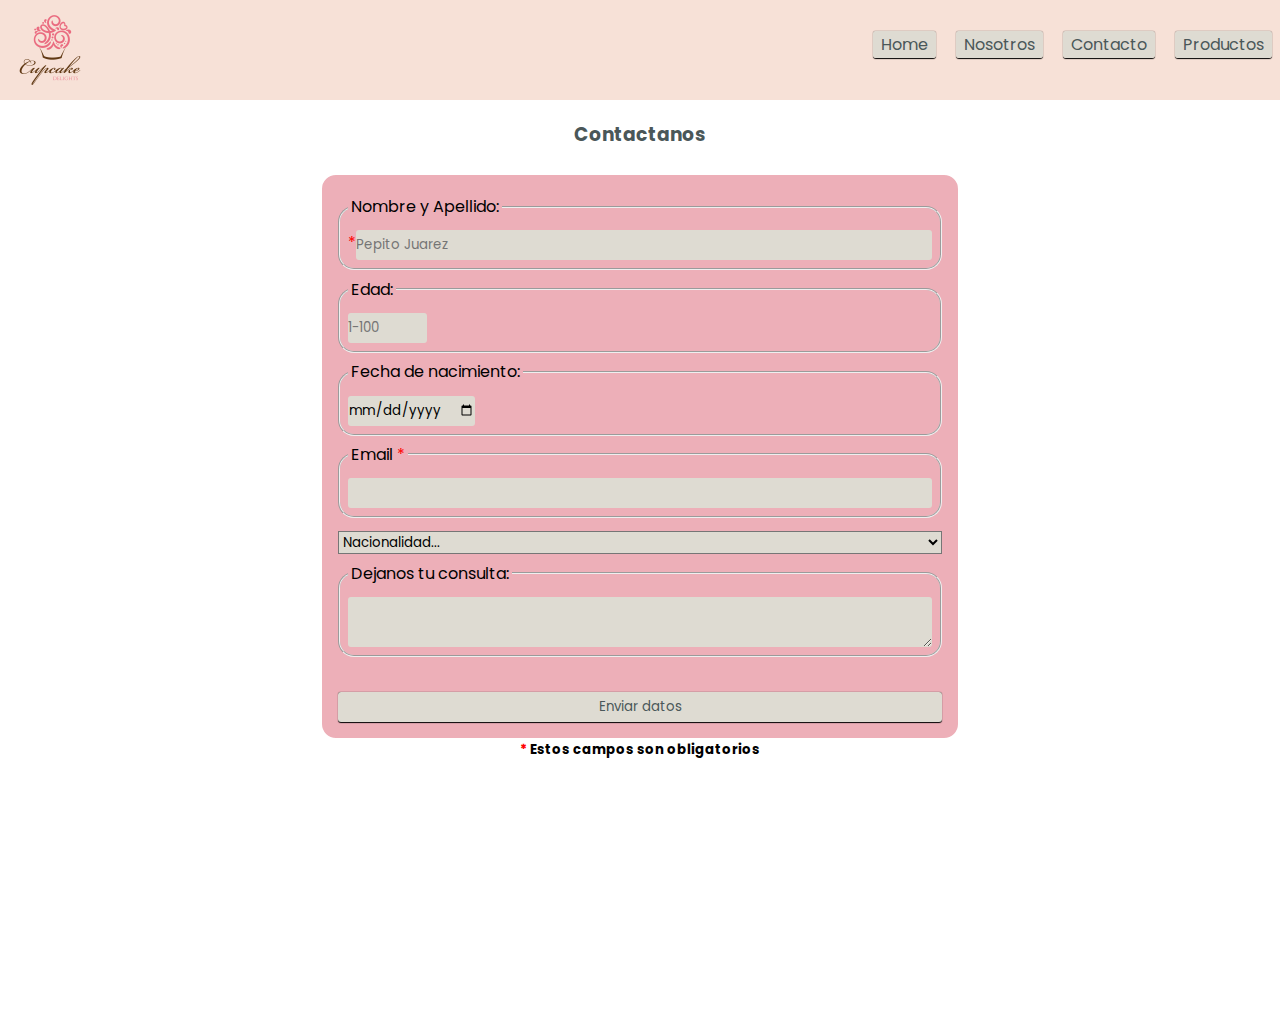
==== contacto.html @ 53e08840 "agregado formulario de contacto" ====
<!DOCTYPE html>
<html lang="en">
  <head>
    <meta charset="UTF-8" />
    <meta name="viewport" content="width=device-width, initial-scale=1.0" />
    <title>Contacto</title>
    <link rel="preconnect" href="https://fonts.googleapis.com" />
    <link rel="preconnect" href="https://fonts.gstatic.com/" crossorigin />
    <link
      href="https://fonts.googleapis.com/css2?family=Poppins:ital,wght@0,100;0,200;0,300;0,400;0,500;0,600;0,700;0,800;0,900;1,100;1,200;1,300;1,400;1,500;1,600;1,700;1,800;1,900&display=swap"
      rel="stylesheet"
    />
    <link rel="stylesheet" href="./styles.css" />
  </head>
  <body>
    <nav>
      <img src="./logo-ej2.png" alt="logo" width="100" />
      <div class="boton-nav">
        <a href="./index.html">Home</a>
        <a href="./nosotros.html">Nosotros</a>
        <a href="#">Contacto</a>
        <a href="./productos.html">Productos</a>
      </div>
    </nav>
    <main>
      <h3 style="text-align: center; margin-top: 20px; color: #4a5759">
        Contactanos
      </h3>
      <div class="contenedor-form">
        <form action="./show_data.html" method="get">
          <fieldset>
            <legend>Nombre y Apellido:</legend>
            <label for="nombre"><span style="color: red">*</span></label>
            <input
              required
              type="text"
              name="nombre"
              id="nombre"
              placeholder="Pepito Juarez"
            />
          </fieldset>
          <fieldset>
            <legend>Edad:</legend>
            <label>
              <input
                name="edad"
                type="number"
                max="100"
                min="1"
                placeholder="1-100"
              />
            </label>
          </fieldset>
          <fieldset>
            <legend>Fecha de nacimiento:</legend>
            <label>
              <input type="date" name="" id="" />
            </label>
          </fieldset>
          <fieldset>
            <legend>Email <span style="color: red">*</span></legend>
            <input type="email" name="email" />
            <!-- <label>
                Email:
            </label> -->
          </fieldset>
          <select
            name="nacionalidad"
            id="nacionalidad"
            style="margin-top: 10px; background-color: #dedbd2"
          >
            <option value="" disabled selected>Nacionalidad...</option>
            <option value="Argentina">Argentina</option>
            <option value="Bolivia">Bolivia</option>
            <option value="Chile">Chile</option>
            <option value="Colombia">Colombia</option>
          </select>
          <fieldset>
            <legend>Dejanos tu consulta:</legend>
            <label for="mensaje"></label>
            <textarea name="mensaje" id=""></textarea>
          </fieldset>
          <div class="cont-input">
            <input type="submit" value="Enviar datos" class="input-btn" />
          </div>
        </form>
        <h5><span style="color: red">*</span> Estos campos son obligatorios</h5>
      </div>
    </main>
  </body>
</html>
---- styles.css ----
*{
    padding: 0;
    margin: 0;
    box-sizing: border-box;
    font-family: poppins;
}

nav{
    display: flex;
    flex-direction: row;
    justify-content: space-between;
    width: 100vw;
    background-color: #F7E1D7;
    

}
.boton-nav{
    margin-top: 2rem;  
}

a{
    margin: 8px;
    text-decoration: none;
    background-color: #DEDBD2;
    box-shadow: 0px .5px 1px 0px black ;
    border-radius: 3px;
    padding:2px 8px 2px 8px;
    color: #4A5759;
}
a:visited{
background-color: #B0C4B1;
}

main{
    height: 100vh;
}

.contenedor-form{
display: flex;
flex-direction: column;
align-items: center;
justify-content: center;
margin-top: 1.5rem;
}

form{
    border: 2px solid white;
    padding: 1rem;
    border-radius: 1rem;
    display: flex;
    flex-direction: column;
    gap: 0.2rem;
    background-color: #edafb8;
    width: 50%;
}

fieldset{
    display: flex;
    padding: 0.5rem;
    border-radius: 1rem;
}

legend{
    padding: 0.2rem;
}

.input-btn{
    background-color: #DEDBD2;    
    border-radius: 3px;
    color: #4A5759;
    margin-top: 2rem;
    border: none;
    box-shadow: 0px .5px 1px 0px black ;
}

.cont-input{
    display: flex;
    align-items: center;
    justify-content: center;
}

input{
    width: 100%;
    background-color: #DEDBD2;
    border: none;
    border-radius: 3px;
    height: 30px;
    
}
textarea{
    width: 100%;
    height: 50px;
    background-color: #DEDBD2;
    border: none;
    border-radius: 3px;
    overflow: hidden;
}
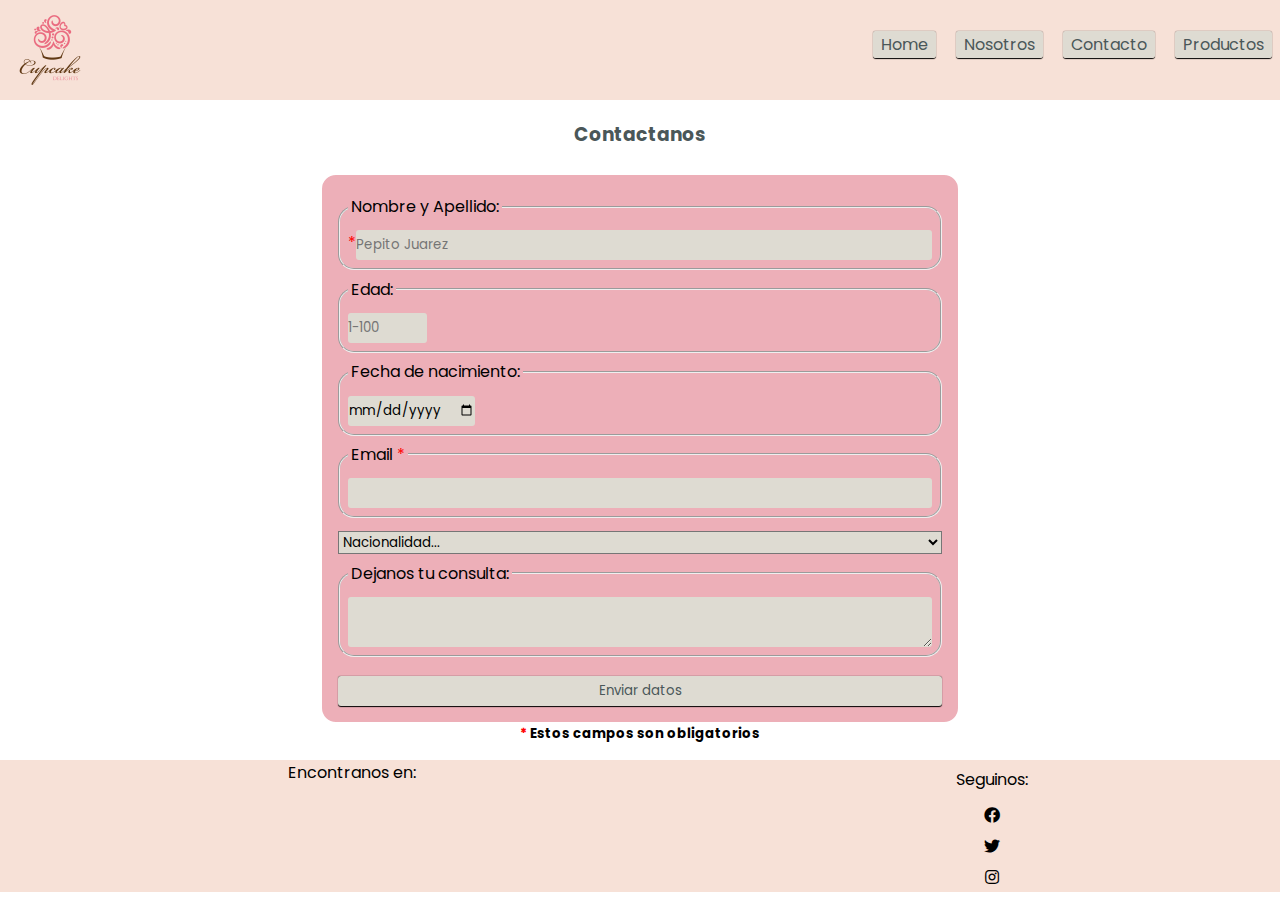
==== commit 8706e183: "agregado de footer" ====
--- a/contacto.html
+++ b/contacto.html
@@ -9,6 +9,10 @@
     <link
       href="https://fonts.googleapis.com/css2?family=Poppins:ital,wght@0,100;0,200;0,300;0,400;0,500;0,600;0,700;0,800;0,900;1,100;1,200;1,300;1,400;1,500;1,600;1,700;1,800;1,900&display=swap"
       rel="stylesheet"
+    />
+    <link
+      rel="stylesheet"
+      href="https://cdnjs.cloudflare.com/ajax/libs/font-awesome/5.15.4/css/all.min.css"
     />
     <link rel="stylesheet" href="./styles.css" />
   </head>
@@ -87,5 +91,26 @@
         <h5><span style="color: red">*</span> Estos campos son obligatorios</h5>
       </div>
     </main>
+    <footer>
+      <div>
+        <p style="text-align: center">Encontranos en:</p>
+        <iframe
+          src="https://www.google.com/maps/embed?pb=!1m18!1m12!1m3!1d53356.94560016026!2d-66.30966570000001!3d-33.2976569!2m3!1f0!2f0!3f0!3m2!1i1024!2i768!4f13.1!3m3!1m2!1s0x95d43954196ca6cd%3A0x7fc2e3b4d49ecc83!2sSan%20Luis!5e0!3m2!1ses-419!2sar!4v1715556779964!5m2!1ses-419!2sar"
+          width="200"
+          height="100"
+          style="border: 0"
+          allowfullscreen=""
+          loading="lazy"
+          referrerpolicy="no-referrer-when-downgrade"
+        ></iframe>
+      </div>
+
+      <div class="cont-social">
+        <p style="text-align: center">Seguinos:</p>
+        <i class="fab fa-facebook"></i>
+        <i class="fab fa-twitter"></i>
+        <i class="fab fa-instagram"></i>
+      </div>
+    </footer>
   </body>
 </html>
--- a/styles.css
+++ b/styles.css
@@ -31,9 +31,7 @@
 background-color: #B0C4B1;
 }
 
-main{
-    height: 100vh;
-}
+
 
 .contenedor-form{
 display: flex;
@@ -52,6 +50,7 @@
     gap: 0.2rem;
     background-color: #edafb8;
     width: 50%;
+    
 }
 
 fieldset{
@@ -68,7 +67,7 @@
     background-color: #DEDBD2;    
     border-radius: 3px;
     color: #4A5759;
-    margin-top: 2rem;
+    margin-top: 1rem;
     border: none;
     box-shadow: 0px .5px 1px 0px black ;
 }
@@ -94,4 +93,17 @@
     border: none;
     border-radius: 3px;
     overflow: hidden;
+}
+footer{
+    background-color: #F7E1D7;
+   display: flex;
+   justify-content: space-around;
+   margin-top: 1rem;
+   margin-bottom: 0;
+}
+.cont-social{
+    display: flex;
+    flex-direction: column;
+    align-items:center;
+    justify-content: space-around;
 }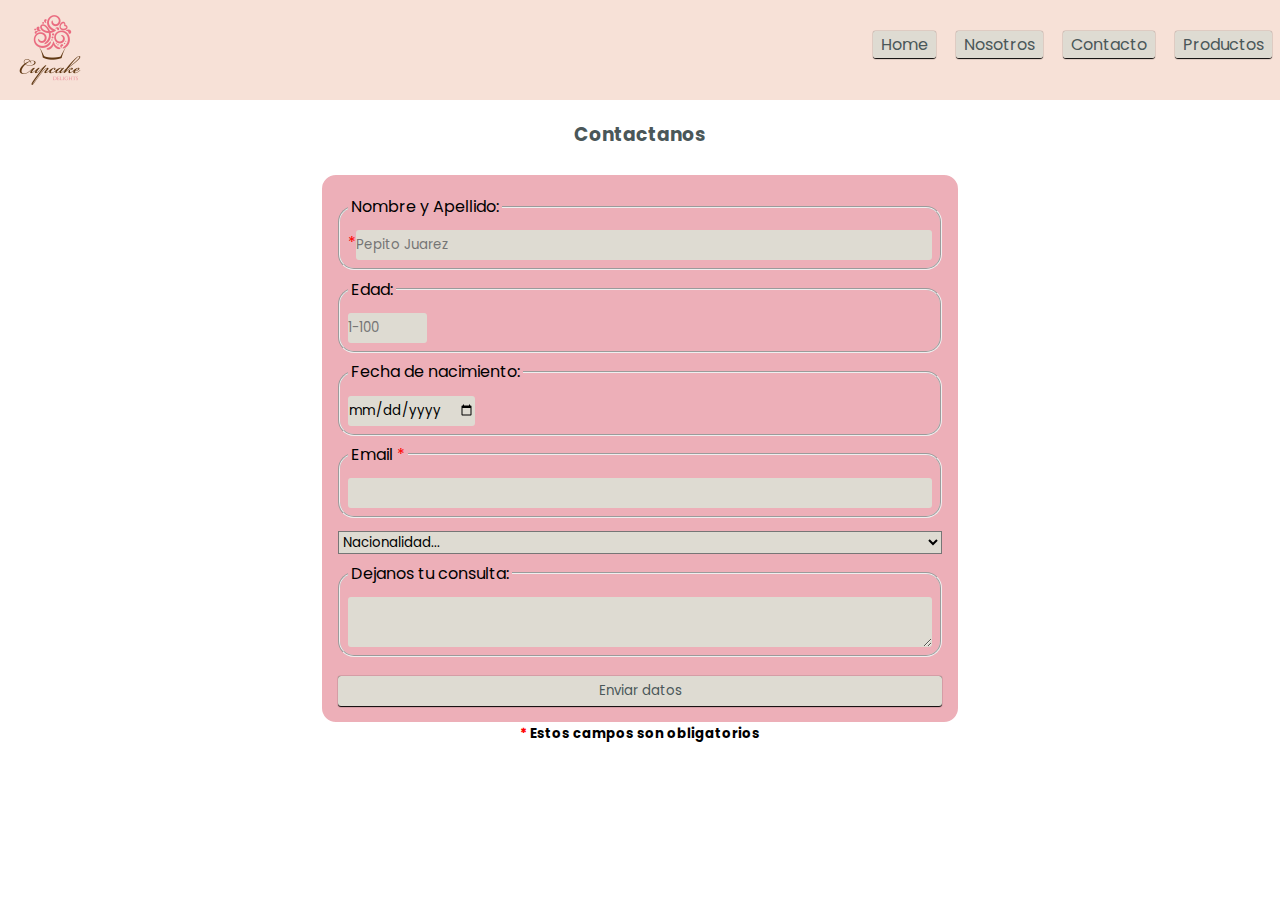
==== commit 97d78f13: "imagenes" ====
--- a/contacto.html
+++ b/contacto.html
@@ -9,10 +9,6 @@
     <link
       href="https://fonts.googleapis.com/css2?family=Poppins:ital,wght@0,100;0,200;0,300;0,400;0,500;0,600;0,700;0,800;0,900;1,100;1,200;1,300;1,400;1,500;1,600;1,700;1,800;1,900&display=swap"
       rel="stylesheet"
-    />
-    <link
-      rel="stylesheet"
-      href="https://cdnjs.cloudflare.com/ajax/libs/font-awesome/5.15.4/css/all.min.css"
     />
     <link rel="stylesheet" href="./styles.css" />
   </head>
@@ -38,9 +34,10 @@
             <input
               required
               type="text"
-              name="nombre"
+              name="nombre" 
               id="nombre"
               placeholder="Pepito Juarez"
+              
             />
           </fieldset>
           <fieldset>
@@ -91,26 +88,5 @@
         <h5><span style="color: red">*</span> Estos campos son obligatorios</h5>
       </div>
     </main>
-    <footer>
-      <div>
-        <p style="text-align: center">Encontranos en:</p>
-        <iframe
-          src="https://www.google.com/maps/embed?pb=!1m18!1m12!1m3!1d53356.94560016026!2d-66.30966570000001!3d-33.2976569!2m3!1f0!2f0!3f0!3m2!1i1024!2i768!4f13.1!3m3!1m2!1s0x95d43954196ca6cd%3A0x7fc2e3b4d49ecc83!2sSan%20Luis!5e0!3m2!1ses-419!2sar!4v1715556779964!5m2!1ses-419!2sar"
-          width="200"
-          height="100"
-          style="border: 0"
-          allowfullscreen=""
-          loading="lazy"
-          referrerpolicy="no-referrer-when-downgrade"
-        ></iframe>
-      </div>
-
-      <div class="cont-social">
-        <p style="text-align: center">Seguinos:</p>
-        <i class="fab fa-facebook"></i>
-        <i class="fab fa-twitter"></i>
-        <i class="fab fa-instagram"></i>
-      </div>
-    </footer>
   </body>
 </html>
--- a/styles.css
+++ b/styles.css
@@ -94,6 +94,10 @@
     border-radius: 3px;
     overflow: hidden;
 }
+.info-enviada{
+    display:flex;
+    flex-direction: column;
+}
 footer{
     background-color: #F7E1D7;
    display: flex;
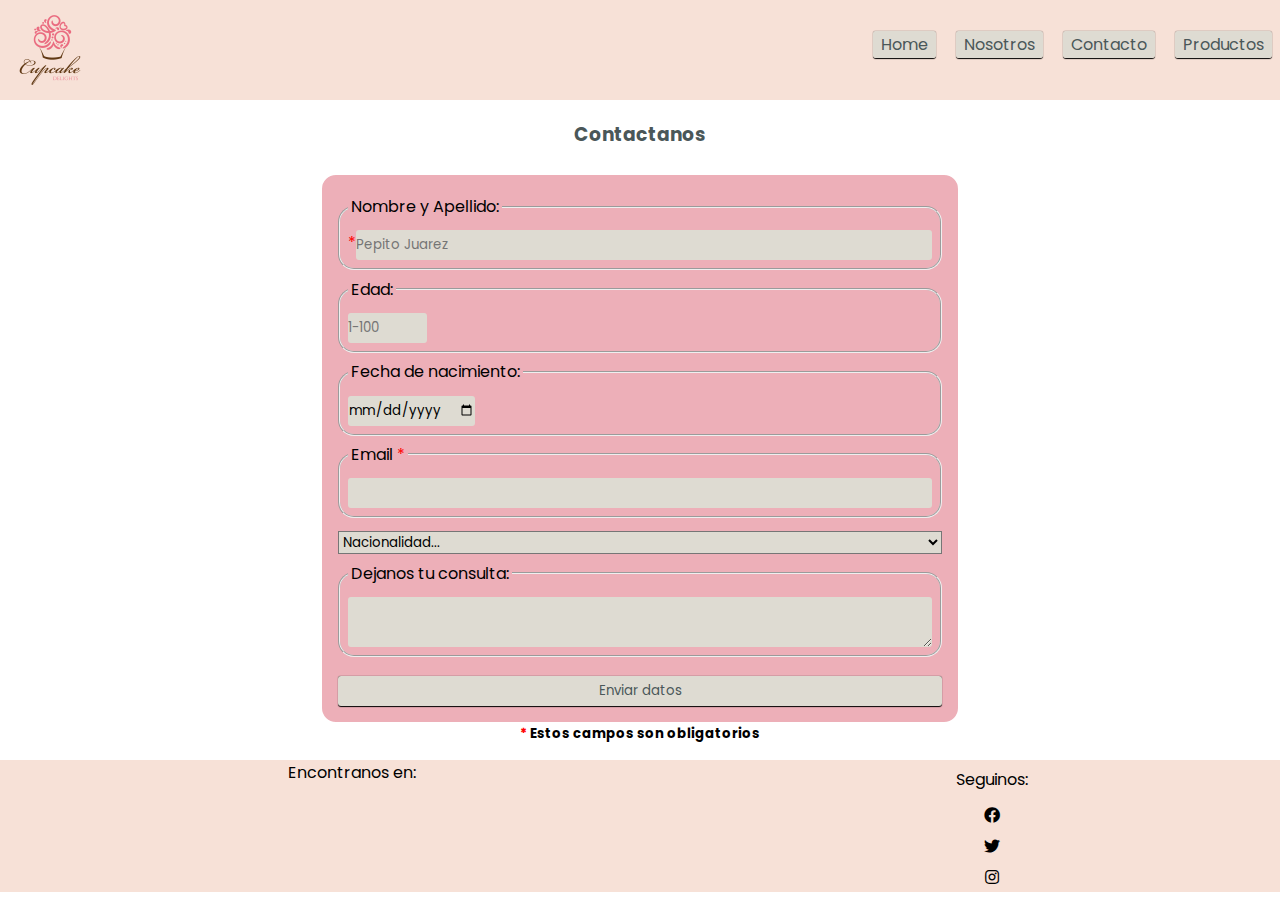
==== commit f02ff72c: "imagenes" ====
--- a/contacto.html
+++ b/contacto.html
@@ -9,6 +9,10 @@
     <link
       href="https://fonts.googleapis.com/css2?family=Poppins:ital,wght@0,100;0,200;0,300;0,400;0,500;0,600;0,700;0,800;0,900;1,100;1,200;1,300;1,400;1,500;1,600;1,700;1,800;1,900&display=swap"
       rel="stylesheet"
+    />
+    <link
+      rel="stylesheet"
+      href="https://cdnjs.cloudflare.com/ajax/libs/font-awesome/5.15.4/css/all.min.css"
     />
     <link rel="stylesheet" href="./styles.css" />
   </head>
@@ -88,5 +92,26 @@
         <h5><span style="color: red">*</span> Estos campos son obligatorios</h5>
       </div>
     </main>
+    <footer>
+      <div>
+        <p style="text-align: center">Encontranos en:</p>
+        <iframe
+          src="https://www.google.com/maps/embed?pb=!1m18!1m12!1m3!1d53356.94560016026!2d-66.30966570000001!3d-33.2976569!2m3!1f0!2f0!3f0!3m2!1i1024!2i768!4f13.1!3m3!1m2!1s0x95d43954196ca6cd%3A0x7fc2e3b4d49ecc83!2sSan%20Luis!5e0!3m2!1ses-419!2sar!4v1715556779964!5m2!1ses-419!2sar"
+          width="200"
+          height="100"
+          style="border: 0"
+          allowfullscreen=""
+          loading="lazy"
+          referrerpolicy="no-referrer-when-downgrade"
+        ></iframe>
+      </div>
+
+      <div class="cont-social">
+        <p style="text-align: center">Seguinos:</p>
+        <i class="fab fa-facebook"></i>
+        <i class="fab fa-twitter"></i>
+        <i class="fab fa-instagram"></i>
+      </div>
+    </footer>
   </body>
 </html>
--- a/styles.css
+++ b/styles.css
@@ -110,4 +110,10 @@
     flex-direction: column;
     align-items:center;
     justify-content: space-around;
+}
+
+.nosotros{  
+    background-image: url(fotoNosotros.jpg);
+    background-repeat: no-repeat;
+    background-position: center;
 }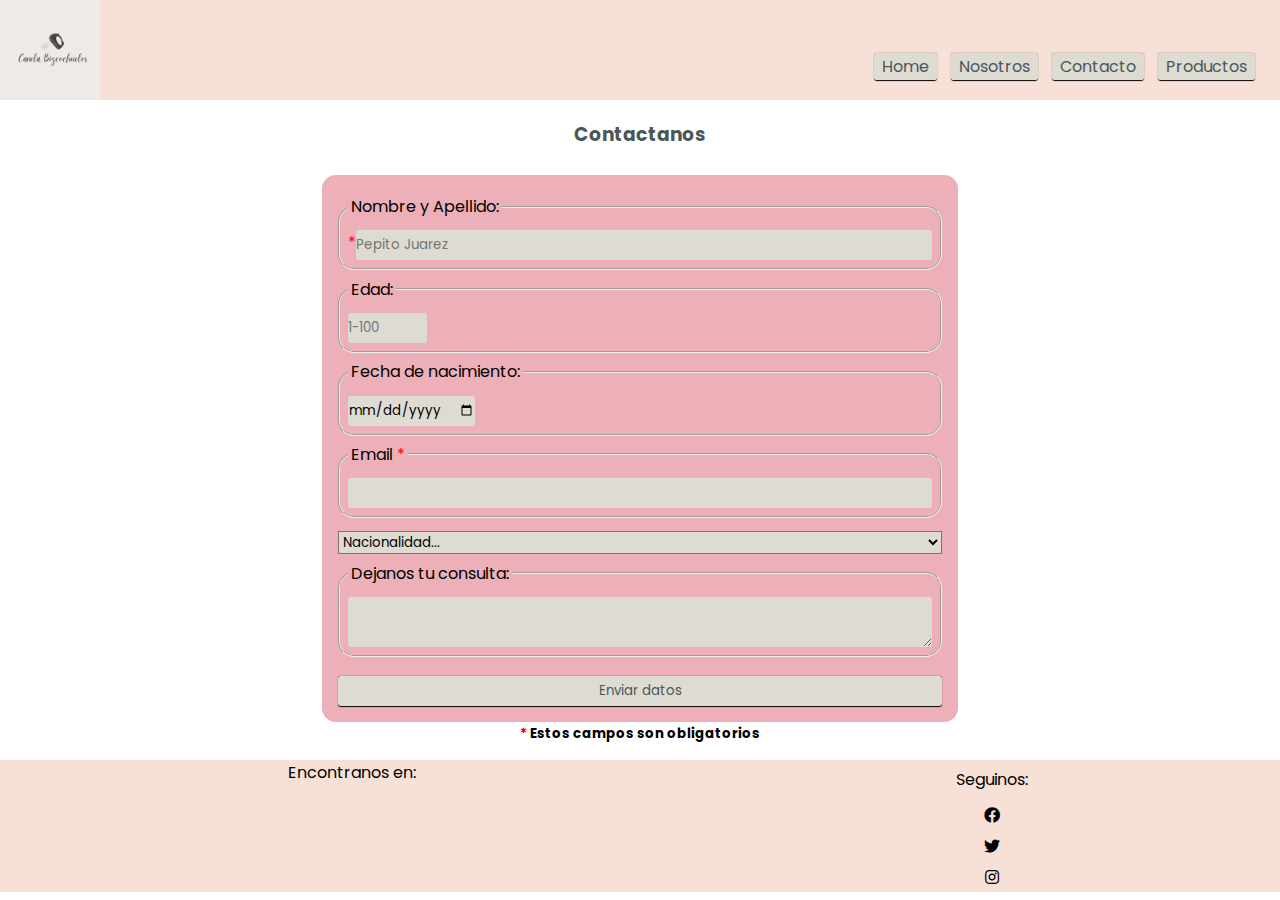
==== commit e4e676fb: "pagina de productos" ====
--- a/contacto.html
+++ b/contacto.html
@@ -18,7 +18,7 @@
   </head>
   <body>
     <nav>
-      <img src="./logo-ej2.png" alt="logo" width="100" />
+      <img src="./img/logo-canela.png" alt="logo" width="100px" />
       <div class="boton-nav">
         <a href="./index.html">Home</a>
         <a href="./nosotros.html">Nosotros</a>
@@ -38,10 +38,9 @@
             <input
               required
               type="text"
-              name="nombre" 
+              name="nombre"
               id="nombre"
               placeholder="Pepito Juarez"
-              
             />
           </fieldset>
           <fieldset>
--- a/styles.css
+++ b/styles.css
@@ -4,22 +4,29 @@
     box-sizing: border-box;
     font-family: poppins;
 }
+body{
+    width: 100%;
+    min-height: 100vh;    
+    
+}
+
 
 nav{
     display: flex;
-    flex-direction: row;
-    justify-content: space-between;
-    width: 100vw;
+    align-items: center;   
+    justify-content: space-between;       
     background-color: #F7E1D7;
-    
-
-}
-.boton-nav{
-    margin-top: 2rem;  
+    box-sizing: border-box;
 }
 
-a{
-    margin: 8px;
+.boton-nav{
+    margin-top: 2rem;
+    padding-right: 20px;
+      
+}
+
+.boton-nav a{
+    margin: 5px;
     text-decoration: none;
     background-color: #DEDBD2;
     box-shadow: 0px .5px 1px 0px black ;
@@ -30,8 +37,15 @@
 a:visited{
 background-color: #B0C4B1;
 }
-
-
+.cont-logo{
+    flex-basis: 100px;
+}
+main{
+    width: 100%;
+}
+/* img{
+    margin-left: 5px;
+} */
 
 .contenedor-form{
 display: flex;
@@ -39,6 +53,7 @@
 align-items: center;
 justify-content: center;
 margin-top: 1.5rem;
+
 }
 
 form{
@@ -104,6 +119,7 @@
    justify-content: space-around;
    margin-top: 1rem;
    margin-bottom: 0;
+   width: 100%;
 }
 .cont-social{
     display: flex;
@@ -116,4 +132,40 @@
     background-image: url(fotoNosotros.jpg);
     background-repeat: no-repeat;
     background-position: center;
+}
+.card-container{
+    width: 100%;
+    margin-top: 2rem;
+    display: flex;
+    justify-content: space-around;
+    flex-wrap: wrap;
+    
+}
+.card{
+    width: 25%;
+    border-radius: 3px;
+    box-shadow: 0px 2px 4px rgba(0, 0, 0, 0.1);
+    display: flex;
+    flex-direction: column;
+    margin: 30px;
+    overflow: hidden;
+}
+.card img{
+    width: 100%;
+    transition: transform 0.3s ease;
+}
+.card:hover img {
+    transform: scale(1.1); /* Zoom al hacer hover */
+  }
+.card-text{
+    text-align: center;
+    
+}
+.card-text h3{
+    color: #4A5759;
+}
+.titulo-prod{
+    text-align: center;
+    color:#4A5759;
+    margin-top: 2rem;
 }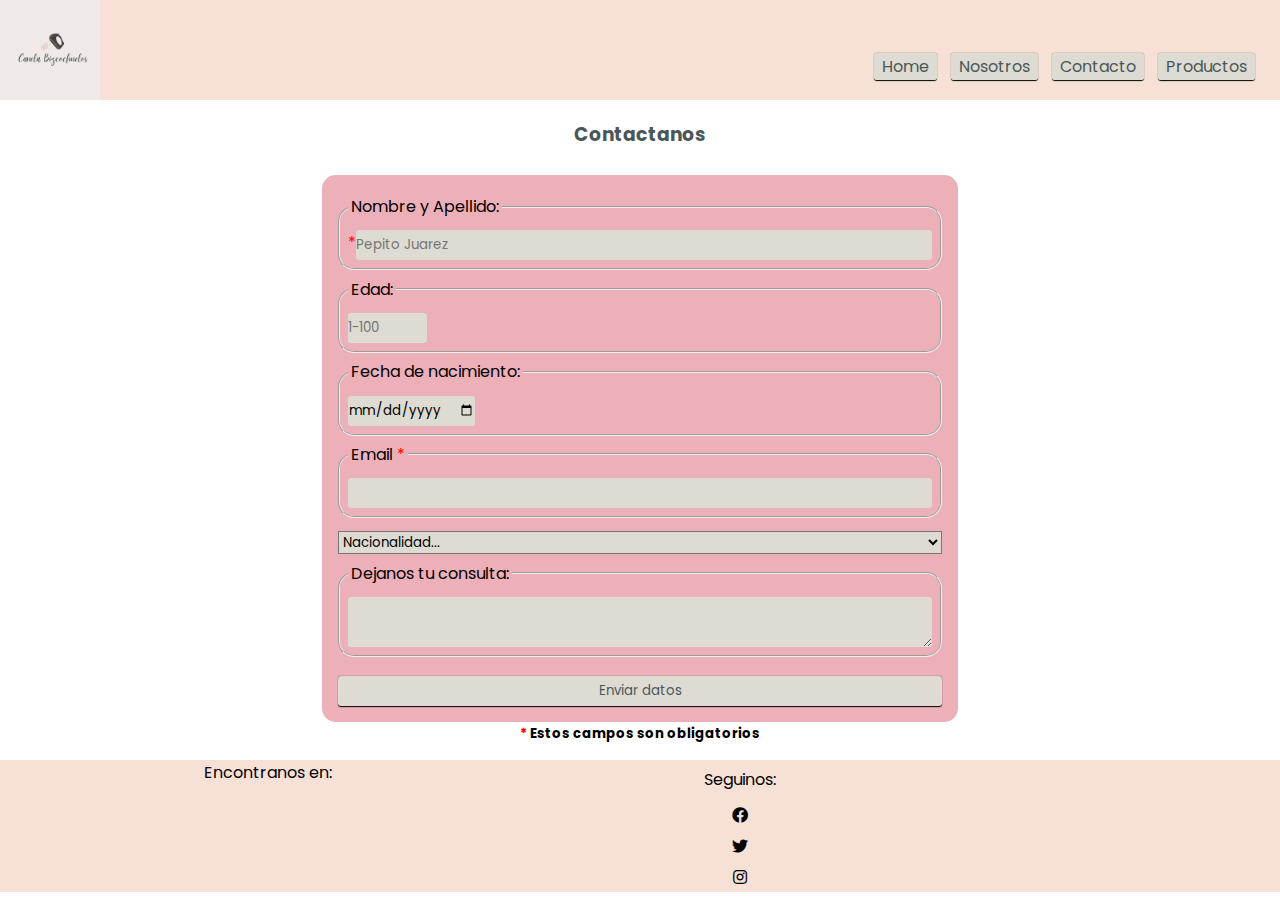
==== commit 998998d1: "actualizaciones" ====
--- a/contacto.html
+++ b/contacto.html
@@ -31,7 +31,11 @@
         Contactanos
       </h3>
       <div class="contenedor-form">
-        <form action="./show_data.html" method="get">
+        <form
+          onsubmit="return validar()"
+          action="./show_data.html"
+          method="get"
+        >
           <fieldset>
             <legend>Nombre y Apellido:</legend>
             <label for="nombre"><span style="color: red">*</span></label>
@@ -52,6 +56,7 @@
                 max="100"
                 min="1"
                 placeholder="1-100"
+                id="edad"
               />
             </label>
           </fieldset>
@@ -63,7 +68,7 @@
           </fieldset>
           <fieldset>
             <legend>Email <span style="color: red">*</span></legend>
-            <input type="email" name="email" />
+            <input type="email" name="email" id="email" />
             <!-- <label>
                 Email:
             </label> -->
@@ -111,6 +116,8 @@
         <i class="fab fa-twitter"></i>
         <i class="fab fa-instagram"></i>
       </div>
+      <ul id="mensajes"></ul>
     </footer>
   </body>
+  <!-- <script src="./main.js"></script> -->
 </html>
--- a/styles.css
+++ b/styles.css
@@ -155,7 +155,7 @@
     transition: transform 0.3s ease;
 }
 .card:hover img {
-    transform: scale(1.1); /* Zoom al hacer hover */
+    transform: scale(1.1);
   }
 .card-text{
     text-align: center;
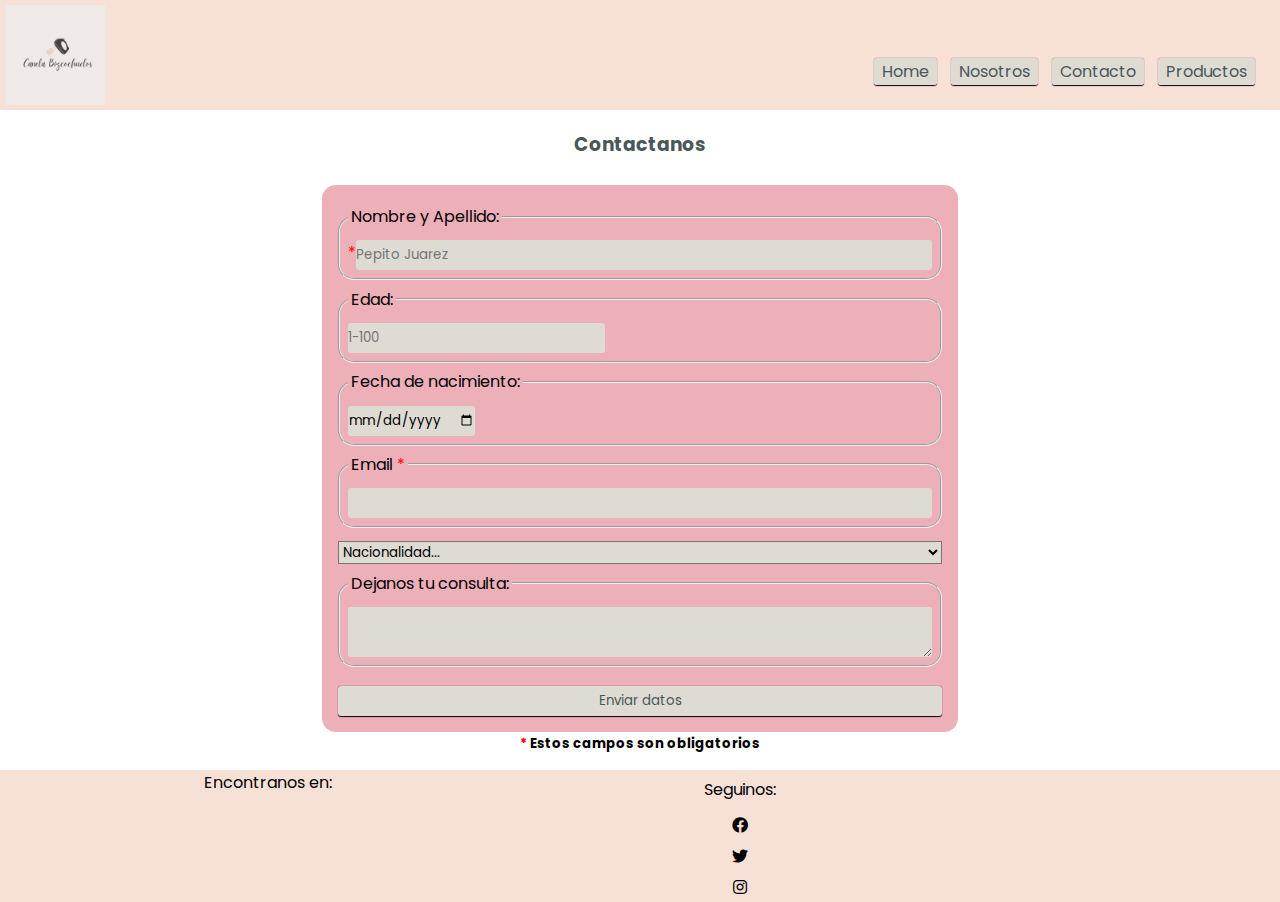
==== commit 079c7632: "cambios de estilos y validacion por js de form" ====
--- a/contacto.html
+++ b/contacto.html
@@ -31,16 +31,11 @@
         Contactanos
       </h3>
       <div class="contenedor-form">
-        <form
-          onsubmit="return validar()"
-          action="./show_data.html"
-          method="get"
-        >
+        <form onsubmit="return validar(event)">
           <fieldset>
             <legend>Nombre y Apellido:</legend>
             <label for="nombre"><span style="color: red">*</span></label>
             <input
-              required
               type="text"
               name="nombre"
               id="nombre"
@@ -50,14 +45,7 @@
           <fieldset>
             <legend>Edad:</legend>
             <label>
-              <input
-                name="edad"
-                type="number"
-                max="100"
-                min="1"
-                placeholder="1-100"
-                id="edad"
-              />
+              <input name="edad" type="number" placeholder="1-100" id="edad" />
             </label>
           </fieldset>
           <fieldset>
@@ -94,6 +82,7 @@
           </div>
         </form>
         <h5><span style="color: red">*</span> Estos campos son obligatorios</h5>
+        <ul id="mensajes"></ul>
       </div>
     </main>
     <footer>
@@ -119,5 +108,5 @@
       <ul id="mensajes"></ul>
     </footer>
   </body>
-  <!-- <script src="./main.js"></script> -->
+  <script src="./main.js"></script>
 </html>
--- a/styles.css
+++ b/styles.css
@@ -18,6 +18,9 @@
     background-color: #F7E1D7;
     box-sizing: border-box;
 }
+nav img{
+    margin: 5px;
+}
 
 .boton-nav{
     margin-top: 2rem;
@@ -37,9 +40,9 @@
 a:visited{
 background-color: #B0C4B1;
 }
-.cont-logo{
+/* .cont-logo{
     flex-basis: 100px;
-}
+} */
 main{
     width: 100%;
 }
@@ -128,11 +131,7 @@
     justify-content: space-around;
 }
 
-.nosotros{  
-    background-image: url(fotoNosotros.jpg);
-    background-repeat: no-repeat;
-    background-position: center;
-}
+/* Cards pagina de productos */
 .card-container{
     width: 100%;
     margin-top: 2rem;
@@ -168,4 +167,63 @@
     text-align: center;
     color:#4A5759;
     margin-top: 2rem;
-}+}
+
+/*nosotros*/
+.nosotros{  
+    display: flex;
+    align-items:center;
+    position: relative;
+    background-position: center;    
+}
+
+img {
+    display: block;
+    margin-left: auto;
+    margin-right: auto;
+    max-width: 100%;   
+}
+
+/*carrucel*/
+.article-carrusel{
+    display: flex;
+    height: 100%;
+    justify-content: center;
+    align-items: center;   
+    margin-top: 50px;
+    margin-bottom: 2rem;
+    }
+
+  .article-carrusel__div{
+    display: flex;
+    justify-content: center;
+    align-items: center;
+  }
+
+  #foto-carrusel{
+    max-width: 400px;
+    min-width: 400px;
+    max-height: 400px;
+    min-height: 400px;
+  }
+  
+  .article-carrusel__div button{
+    margin: 20px;
+    border: none;
+    background: transparent;
+  }
+
+  .article-carrusel__div button img{
+    width: 70px;
+  }
+
+  .article-carrusel__div button img:hover{
+    border: none;
+    width: 55px;
+    height: 55px;
+    border-radius: 50%;
+    box-shadow: 0px 0px 4px #f1f1eb;
+  }
+
+
+  